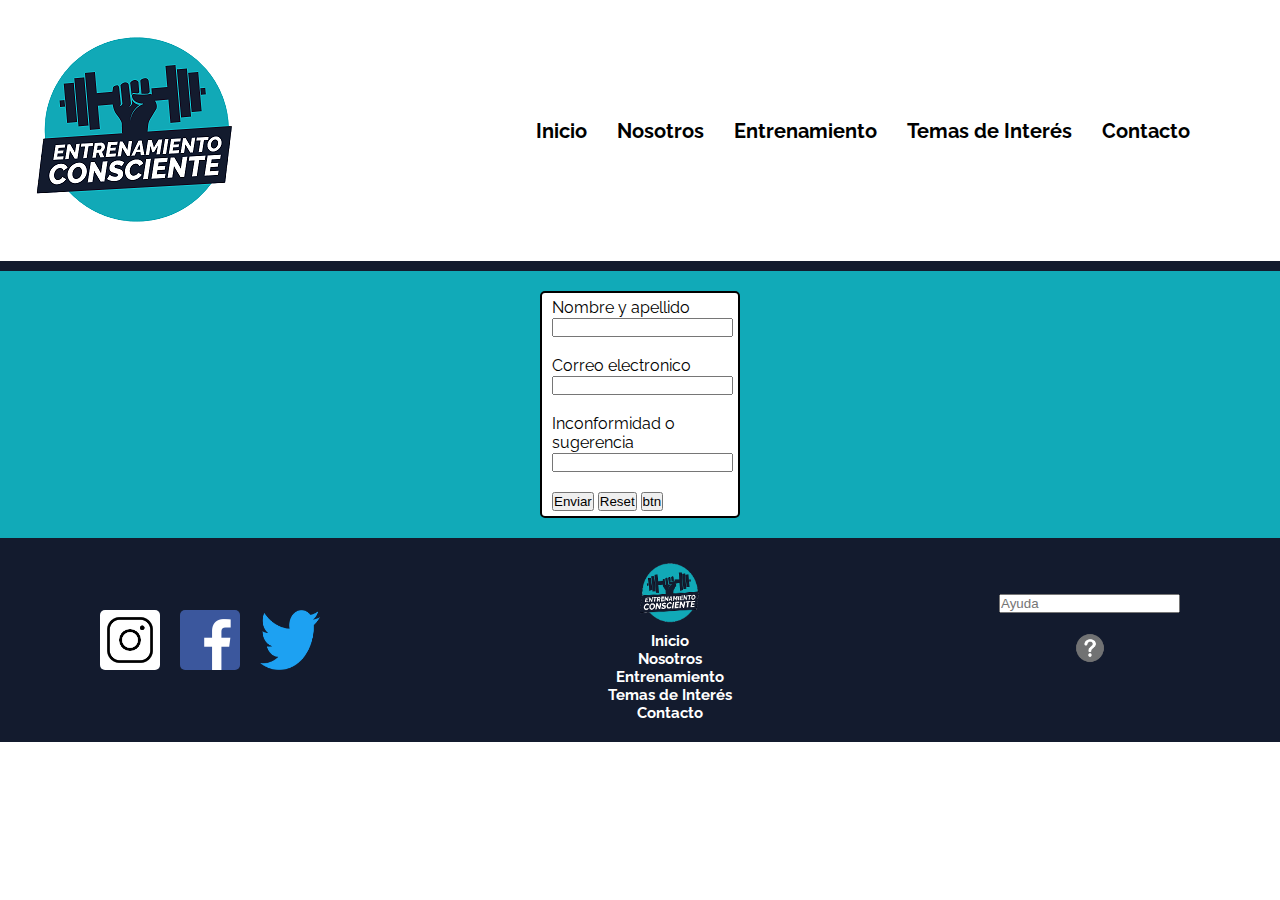
==== contacto.html @ 33b971e3 "Estructura base + falta responsive y grids" ====
<!DOCTYPE html>
<html lang="en">
<head>
    <meta charset="UTF-8">
    <meta http-equiv="X-UA-Compatible" content="IE=edge">
    <meta name="viewport" content="width=device-width, initial-scale=1.0">
    <link rel="stylesheet" href="./css/style.css">
    <title>Contacto</title>
</head>
<body>
    <header class="header">
        <img src="./assets/entrenamientoconsciente_.png" alt="portada">
        <nav>
            <ul class="lista">
                <li> <a href="./index.html">Inicio</a></li>
                <li> <a href="./nosotros.html">Nosotros</a></li>
                <li> <a href="./entrenamiento.html">Entrenamiento</a></li>
                <li> <a href="./temasdeInteres.html">Temas de Interés</a></li>
                <li> <a href="#">Contacto</a></li>
            </ul>
        </nav>
    </header>
    <main class="main__contacto">
        <form class="formulario__contacto" action="#" method="get">
            <div>
                <label for="userName">Nombre y apellido</label>
            </div>
            <input type="text" name="user-info" id="userName" >
            <div>
            <br>
            <label for="useremail">Correo electronico</label>
        </div>
        <input type="text" name="user-info" id="usere-mail">
        <div>
            <br>
            <label for="userHelp">Inconformidad o sugerencia</label>
        </div>
        <input type="text" name="help" id="userHelp">
        <br><br>
        <div>
            <input class="boton__enviar" type="submit" value="Enviar">
            <input class="boton__reset" type="reset" value="Reset">
            <input class="boton_btn" type="button" value="btn">
        </div>
        
        </form>
</main>
    <footer>
        <section class="redes">
            <div class="div__img">
                <img class="logo__redes" src="./assets/inta.png" alt="Instagram logo">
            </div>
            <div class="div__img">
                 <img class="logo__redes" src="./assets/face.png" alt="Facebook logo">       
            </div>
            <div class="div__img">
                <img class="logo__redes" src="./assets/twitter.png" alt="Twitter logo">
            </div>
        </section>
        <section class="final__centro">
            <img class="ec__logo" src="./assets/entrenamientoconsciente_.png" alt="logo entrenamientoconsciente">
            <nav>
                <ul>
                    <li class="lista__final">  <a class="menu__final" href="#">Inicio</a></li>
                    <li class="lista__final">  <a class="menu__final" href="./nosotros.html">Nosotros</a></li>
                    <li class="lista__final">  <a class="menu__final" href="./entrenamiento.html">Entrenamiento</a></li>
                    <li class="lista__final">  <a class="menu__final" href="./temasdeInteres.html">Temas de Interés</a></li>
                    <li class="lista__final">  <a class="menu__final" href="./contacto.html">Contacto</a></li>
                </ul>
            </nav>
        </section>
        <section class="final__ayuda">
                <input type="text" name="ayuda" id="help" placeholder="Ayuda">  
                <div>
                    <img class="icono_ayuda" src="./assets/ayuda_canva.png" alt="ayuda icono">
                </div>      
            </section>
    </footer>
</body>
</html>
---- css/style.css ----
/* 
Pacific blue 11AAB8
oxford blue 131B2E
white FEFFFF
Dark Sienna 2A0800
*/

@import url('https://fonts.googleapis.com/css2?family=Raleway:ital,wght@0,400;0,700;1,700;1,900&display=swap');

*{
    margin: 0;
    padding: 0;
    box-sizing: border-box;
}
h3{
    font-family: 'Raleway';
}
h4{
    font-family: 'Raleway';
}

.header{
    background-color: white;
    align-items: center;
    display: flex;
    justify-content: space-between;
    flex-wrap: wrap;
    padding: 20px 10px;
    

}
header ul{
    list-style: none;
    display:flex;
    align-items: center;
    margin-right: 50px;
}

a{
        text-decoration: none;
        font-family: 'Raleway';
        font-weight: bold;
        font-size: 20px;
        color: black;              
}
   
li{
        display: inline-block;
        margin-right: 30px;
}

.elementos__principales{
    border-top: 10px solid #131B2E;
    display: flex;
    justify-content: space-evenly;
    flex-wrap: wrap;
    background-color: #11AAB8;
}
.ejercicios{
    margin: 30px 30px;
    background-color: #131B2E;
    color: white;
    border-radius: 5px;
    padding: 10px 10px;
    font-family: 'Raleway';
    display: inline-block;
    align-items: center;
    
}

.pressBanca__video{
    align-items: center;
    justify-content: center;
}

.contenedor__temaPrincipal{
    display: block;
    width: 300px;
    background-color: white;
    font-family: 'Raleway';
    font-weight: bold;
    margin: 30px 30px;
    border: solid;
    border-radius: 5px;
    padding: 5px 10px;
    height: 450px;
    flex-wrap: wrap;
}

.creatina__img{
    width: 100%;
    padding: 1rem;
    margin-bottom: 1rem;
    align-items: flex-end;
    flex-wrap: wrap;
    
}
.consumo__frutas{
    position: relative;
    background-image: url(../assets/frutas.jpg);
    background-position: center;
    background-size: cover;
    margin: 30px 30px;
    width: 300px;
    color: black;
    font-weight: bold;
    border-radius: 5px;
    padding: 5px 10px;
    border: solid black;
    font-family: 'Raleway';
}

p{
    font-family: 'Raleway';

}

footer{
    background-color:#131B2E;
    display: flex;
    align-items: center;
    align-content: center;
    justify-content: space-between;
    padding: 20px 100px;
    flex-wrap: wrap;
}

 .logo__redes{
    display: flex;
    height: 60px;
    width: 60px;
    border-radius: 5px;
 }
 .redes{
     display: flex;
     align-items: center;
 }

 .div__img{
     padding-right: 20px;
     
 }

 .icono_ayuda{
     width: 70px;
     height: 70px;
 }
 .final__ayuda{
     display: block;
     text-align: center;
     justify-content: center;
 }

 .ec__logo{
    width: 75px;
    height: 70px;
    
 }

 .final__centro{
    display: inline-block;
    text-align: center;
        
 }

.menu__final{
    list-style: none;
    color: white;
    display: inline-block;
    font-size: 15px;
    
}

.lista__final{
    text-decoration: none;
    display: block;
    margin: 0px;
}

.formulario__contacto{
    border: black 2px solid;
    padding: 5px 10px;
    width: 200px;
    font-family: 'Raleway';
    background-color: white;
    margin: 20px 0px;
    border-radius: 5px;
}

.main__contacto{
    border-top: solid 10px #131B2E;
    align-items: center;
    justify-content: center;
    display: flex;
    background-color: #11AAB8;
    
}

.main__nosotros{
    display: grid;
    grid-template-rows: 1pr 1pr 1pr;
    grid-template-columns: 1pr 1pr;
    background-color: #11AAB8;
    grid-template-areas: "quienesSomos quienesSomos"
                        "lider lider"
                        "mision vision";
    height: 100%;
    grid-column-gap: 10px;
    grid-row-gap: 10px;
    padding: 10px 10px ;
    justify-content: center;
    
}
.quienesSomos{
    grid-area: quienesSomos;
    border: 2px black solid;
    width: 300px;
    padding: 10px;
    }
    
.titulo_quienesSomos{
    display: flex;
    justify-content: center;
    align-items: center;
}
.mision{
    grid-area: mision;
    border: 1px black solid;
}
.vision{
    grid-area: vision;
    border: 1px black solid;
}
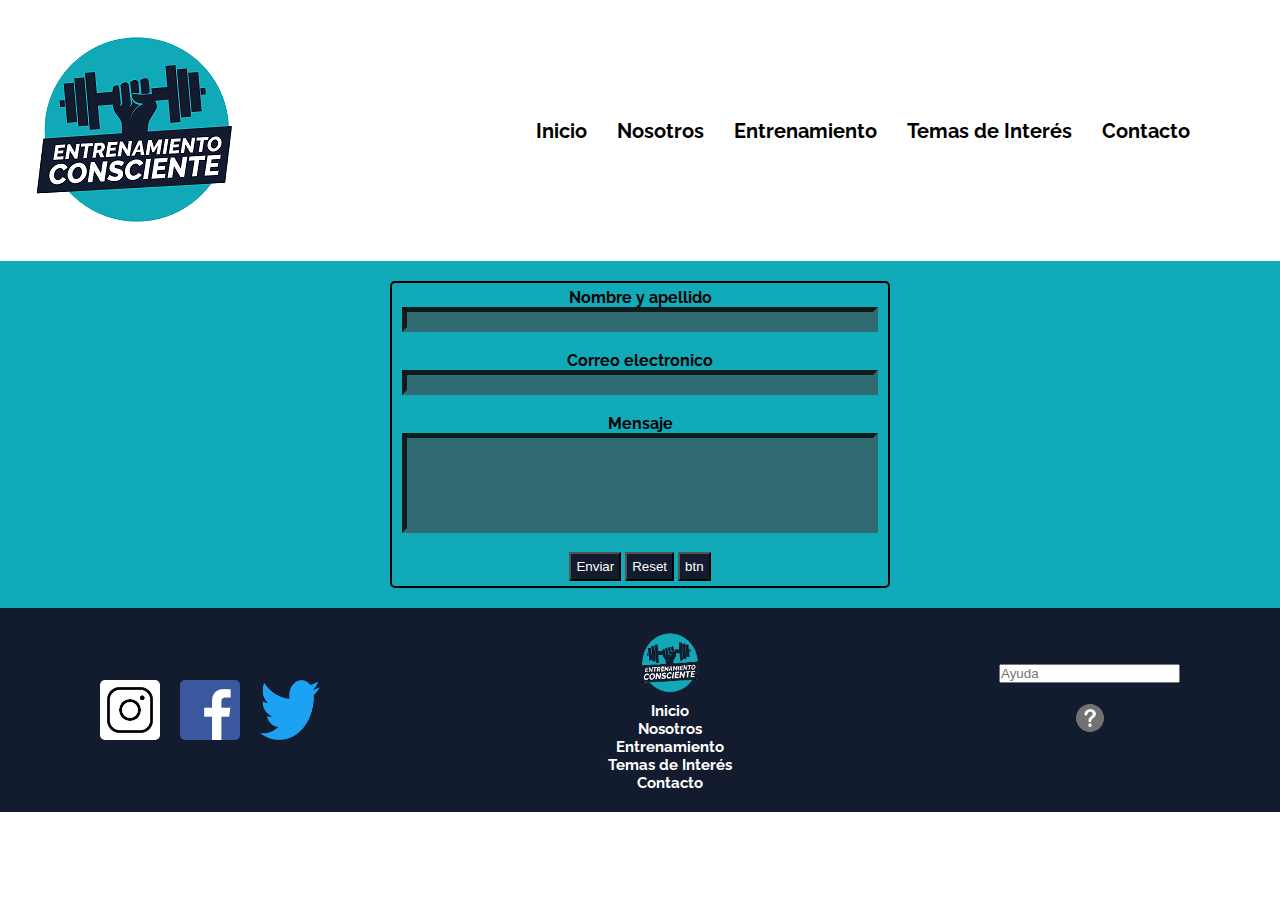
==== commit de17af42: "Estuctura base + grids en todos los archivos + responsive de todo el proyecto/ falta contenido en En" ====
--- a/contacto.html
+++ b/contacto.html
@@ -8,8 +8,9 @@
     <title>Contacto</title>
 </head>
 <body>
-    <header class="header">
-        <img src="./assets/entrenamientoconsciente_.png" alt="portada">
+    <div id="grilla">
+        <header class="header">
+            <img class="logo_header"  src="./assets/entrenamientoconsciente_.png" alt="portada">
         <nav>
             <ul class="lista">
                 <li> <a href="./index.html">Inicio</a></li>
@@ -20,38 +21,42 @@
             </ul>
         </nav>
     </header>
-    <main class="main__contacto">
-        <form class="formulario__contacto" action="#" method="get">
-            <div>
-                <label for="userName">Nombre y apellido</label>
-            </div>
-            <input type="text" name="user-info" id="userName" >
-            <div>
-            <br>
-            <label for="useremail">Correo electronico</label>
+    <main class="main">
+        <div class="main_contacto">
+            <form class="formulario__contacto" action="#" method="get">
+                <section class="relleno_formulario">
+                    <div>
+                        <label class="label__datos" for="userName">Nombre y apellido</label>
+                    </div>
+                    <input class="campos" type="text" name="user-info" id="userName" >
+                    <div>
+                        <br>
+                        <label class="label__datos" for="useremail">Correo electronico</label>
+                    </div>
+                    <input class="campos" type="text" name="user-info" id="usere-mail">
+                    <div>
+                        <br>
+                        <label for="userHelp">Mensaje</label>
+                    </div>
+                    <input class="campos" type="text" name="help" id="userHelp">
+                    <br><br>
+                    <div>
+                        <input class="boton__enviar" type="submit" value="Enviar">
+                        <input class="boton__reset" type="reset" value="Reset">
+                        <input class="boton_btn" type="button" value="btn">
+                    </div>
+                </section>
+                
+            </form>
         </div>
-        <input type="text" name="user-info" id="usere-mail">
-        <div>
-            <br>
-            <label for="userHelp">Inconformidad o sugerencia</label>
-        </div>
-        <input type="text" name="help" id="userHelp">
-        <br><br>
-        <div>
-            <input class="boton__enviar" type="submit" value="Enviar">
-            <input class="boton__reset" type="reset" value="Reset">
-            <input class="boton_btn" type="button" value="btn">
-        </div>
-        
-        </form>
-</main>
-    <footer>
+        </main>
+    <footer class="footer">
         <section class="redes">
             <div class="div__img">
                 <img class="logo__redes" src="./assets/inta.png" alt="Instagram logo">
             </div>
             <div class="div__img">
-                 <img class="logo__redes" src="./assets/face.png" alt="Facebook logo">       
+                <img class="logo__redes" src="./assets/face.png" alt="Facebook logo">       
             </div>
             <div class="div__img">
                 <img class="logo__redes" src="./assets/twitter.png" alt="Twitter logo">
@@ -70,11 +75,12 @@
             </nav>
         </section>
         <section class="final__ayuda">
-                <input type="text" name="ayuda" id="help" placeholder="Ayuda">  
-                <div>
-                    <img class="icono_ayuda" src="./assets/ayuda_canva.png" alt="ayuda icono">
-                </div>      
-            </section>
+            <input type="text" name="ayuda" id="help" placeholder="Ayuda">  
+            <div>
+                <img class="icono_ayuda" src="./assets/ayuda_canva.png" alt="ayuda icono">
+            </div>      
+        </section>
     </footer>
+</div>
 </body>
 </html>--- a/css/style.css
+++ b/css/style.css
@@ -12,6 +12,34 @@
     padding: 0;
     box-sizing: border-box;
 }
+/*Grilla para todos los archivos HTML*/
+
+#grilla{
+    display: grid;
+    grid-template-columns: 1fr 1fr;
+    grid-template-rows: auto 1pr auto;
+
+    grid-template-areas: "header header"
+                        "main main"
+                        "footer footer";
+}
+
+.header{
+    grid-area: header;
+
+}
+
+.main{
+    grid-area: main;
+    background-color: #11AAB8;
+}
+
+.footer{
+    grid-area: footer;
+}
+
+/*header y footer para todo el proyecto*/
+
 h3{
     font-family: 'Raleway';
 }
@@ -34,6 +62,7 @@
     display:flex;
     align-items: center;
     margin-right: 50px;
+    flex-wrap: wrap;
 }
 
 a{
@@ -49,12 +78,75 @@
         margin-right: 30px;
 }
 
+footer{
+    background-color:#131B2E;
+    display: flex;
+    align-items: center;
+    align-content: center;
+    justify-content: space-between;
+    padding: 20px 100px;
+    flex-wrap: wrap;
+}
+
+ .logo__redes{
+    display: flex;
+    height: 60px;
+    width: 60px;
+    border-radius: 5px;
+ }
+
+ .redes{
+     display: flex;
+     align-items: center;
+ }
+
+ .div__img{
+     padding-right: 20px;
+     
+ }
+
+ .icono_ayuda{
+     width: 70px;
+     height: 70px;
+ }
+ .final__ayuda{
+     display: block;
+     text-align: center;
+     justify-content: center;
+ }
+
+ .ec__logo{
+    width: 75px;
+    height: 70px;
+    
+ }
+
+ .final__centro{
+    display: inline-block;
+    text-align: center;
+        
+ }
+
+.menu__final{
+    list-style: none;
+    color: white;
+    display: inline-block;
+    font-size: 15px;
+    
+}
+
+.lista__final{
+    text-decoration: none;
+    display: block;
+    margin: 0px;
+}
+
+/*main index*/
 .elementos__principales{
-    border-top: 10px solid #131B2E;
     display: flex;
     justify-content: space-evenly;
     flex-wrap: wrap;
-    background-color: #11AAB8;
+    
 }
 .ejercicios{
     margin: 30px 30px;
@@ -69,6 +161,7 @@
 }
 
 .pressBanca__video{
+    padding: 10px;
     align-items: center;
     justify-content: center;
 }
@@ -115,119 +208,148 @@
 
 }
 
-footer{
-    background-color:#131B2E;
-    display: flex;
-    align-items: center;
-    align-content: center;
-    justify-content: space-between;
-    padding: 20px 100px;
-    flex-wrap: wrap;
-}
-
- .logo__redes{
-    display: flex;
-    height: 60px;
-    width: 60px;
-    border-radius: 5px;
- }
- .redes{
-     display: flex;
-     align-items: center;
- }
-
- .div__img{
-     padding-right: 20px;
-     
- }
-
- .icono_ayuda{
-     width: 70px;
-     height: 70px;
- }
- .final__ayuda{
-     display: block;
-     text-align: center;
-     justify-content: center;
- }
-
- .ec__logo{
-    width: 75px;
-    height: 70px;
-    
- }
-
- .final__centro{
-    display: inline-block;
+/*main nosotros*/
+.main__nosotros{
     text-align: center;
-        
- }
-
-.menu__final{
-    list-style: none;
-    color: white;
-    display: inline-block;
-    font-size: 15px;
-    
-}
-
-.lista__final{
-    text-decoration: none;
-    display: block;
-    margin: 0px;
-}
+    font-size: 20px;
+    display: flex;
+    justify-content: center;
+    align-items: center;
+    border: 6px ;
+    border-style: double;
+    margin: 100px 10%;
+    border-radius: 5px;
+    background-color:#2f6b71;   
+    
+}
+
+.h4_quienesSomos{
+    font-weight: lighter;
+}
+
+.imagen_nosotros{
+    border-radius: 5px;
+}
+
+
+/*main contacto*/
 
 .formulario__contacto{
     border: black 2px solid;
+    width: 500px;
     padding: 5px 10px;
-    width: 200px;
-    font-family: 'Raleway';
-    background-color: white;
+    font-family: 'Raleway';
     margin: 20px 0px;
     border-radius: 5px;
-}
-
-.main__contacto{
-    border-top: solid 10px #131B2E;
+    font-weight: bold;
+    text-align: center;
+}
+
+.campos{
+    background: #2f6b71;
+    width: 100%;
+    border: inset #2f6b71 5px;
+}
+.main_contacto{
+    display: flex;
     align-items: center;
     justify-content: center;
-    display: flex;
-    background-color: #11AAB8;
-    
-}
-
-.main__nosotros{
-    display: grid;
-    grid-template-rows: 1pr 1pr 1pr;
-    grid-template-columns: 1pr 1pr;
-    background-color: #11AAB8;
-    grid-template-areas: "quienesSomos quienesSomos"
-                        "lider lider"
-                        "mision vision";
-    height: 100%;
-    grid-column-gap: 10px;
-    grid-row-gap: 10px;
-    padding: 10px 10px ;
-    justify-content: center;
-    
-}
-.quienesSomos{
-    grid-area: quienesSomos;
-    border: 2px black solid;
-    width: 300px;
-    padding: 10px;
-    }
-    
-.titulo_quienesSomos{
-    display: flex;
-    justify-content: center;
-    align-items: center;
-}
-.mision{
-    grid-area: mision;
-    border: 1px black solid;
-}
-.vision{
-    grid-area: vision;
-    border: 1px black solid;
-}
+}
+
+.boton__enviar{
+  background: #131B2E;
+  color: white;
+  padding: 5px;
+}
+
+.boton__reset{
+    background: #131B2E;
+    color: white;
+    padding: 5px;
+}
+
+.boton_btn{
+    background: #131B2E;
+    color: white;
+    padding: 5px;
+}
+
+#userHelp{
+    height: 100px;   
+}
+  
+/*media queries (responsive)*/
+
+@media screen and (max-width: 640px) {
+
+    .pressBanca__video{
+        width: 250px;
+    }
+    .logo_header{
+        width: 200px;
+    }
+    .header,.main,.footer{
+        flex-wrap: wrap;
+    }
+    
+    .header{
+        align-content: center;
+        justify-content: center;
+    }
+    .lista{
+        display: block;
+        text-align: center;
+        margin: 0px;
+    }
+    li{
+        display: block;
+        margin: 0px;
+    }
+    
+    .footer{
+        display: block;
+        padding: 0px;
+        
+        
+    }
+    .final__centro{
+        align-items: center;
+    }
+    .redes{
+        margin-top: 10px;
+        justify-content: center;
+    }
+    .final__centro{
+        margin-left: auto;
+        margin-right: auto;
+        display: block;
+        margin-top: 15px;
+    }
+    .final__ayuda{
+        margin-top: 10px;
+    }
+    .logo__redes{
+        height: 40px;
+        width: 40px;
+    }
+    .imagen_nosotros{
+        width: 60%;
+        
+    }
+    .main__nosotros{
+        display: inline-block;
+        margin: 10px;
+        padding: 10px;
+    }
+
+    .formulario__contacto{
+        margin: 10px;
+    }
+}
+
+
+@media  screen and (min-width: 769px){
+    .main__nosotros{
+        font-size: 25px;
+    }
+}